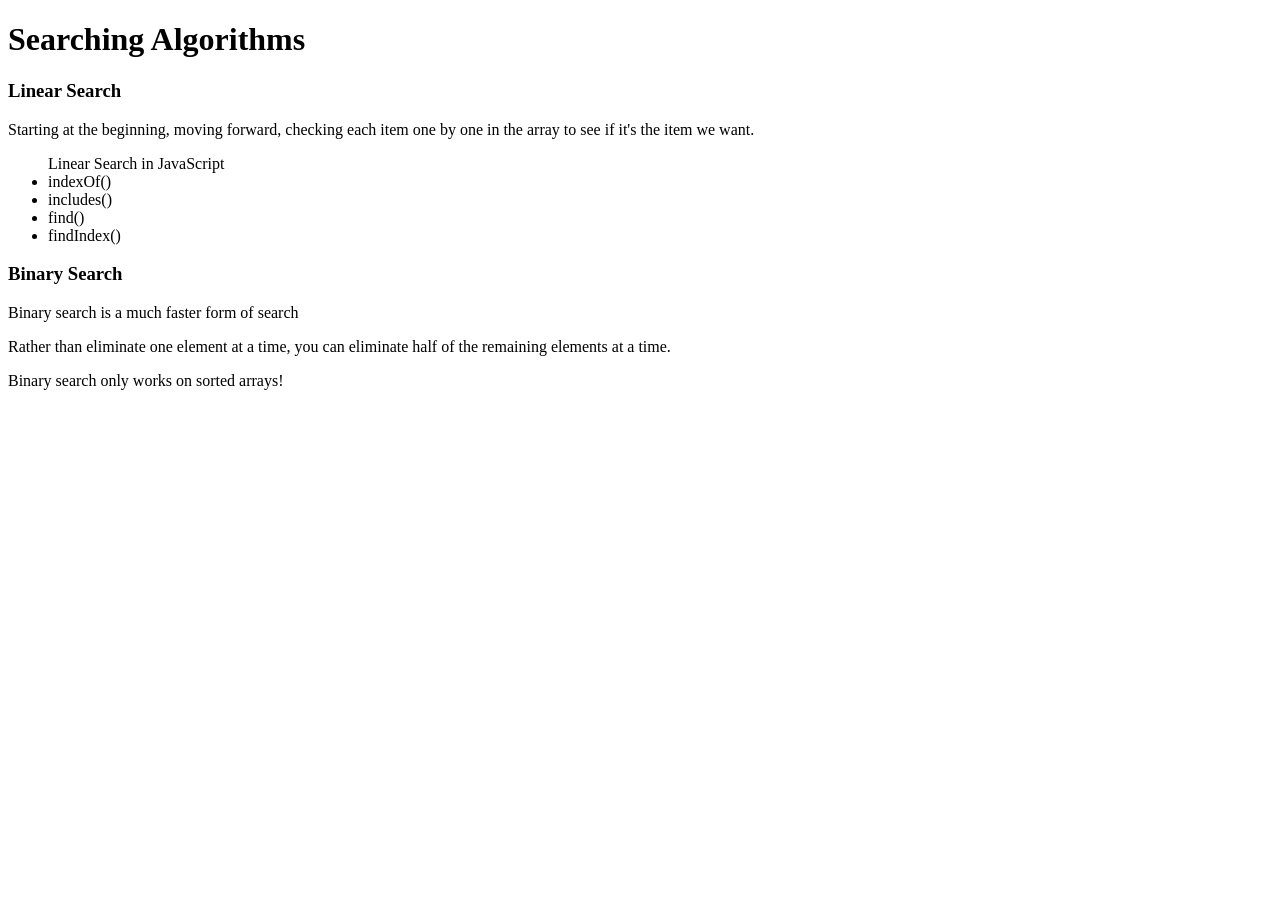
==== Searching Algorithms/Searching.html @ e988d409 "binary search solution" ====
<!DOCTYPE html>
<html lang="en">
<head>
  <meta charset="UTF-8">
  <meta http-equiv="X-UA-Compatible" content="IE=edge">
  <meta name="viewport" content="width=device-width, initial-scale=1.0">
  <script src="./Searching.js"></script>
  <title>Searching Algorithms</title>
</head>
<body>
  <h1>Searching Algorithms</h1>
  <h3>Linear Search</h3>
  <p>Starting at the beginning, moving forward, checking each item one by one in the array to see if it's the item we want. </p>

  <ul>
    Linear Search in JavaScript
    <li>indexOf()</li>
    <li>includes()</li>
    <li>find()</li>
    <li>findIndex()</li>
  </ul>

  <h3>Binary Search</h3>
  <p>Binary search is a much faster form of search</p>
  <p>Rather than eliminate one element at a time, you can eliminate half of the remaining elements at a time.</p>
  <p>Binary search only works on sorted arrays!</p>
</body>
</html>
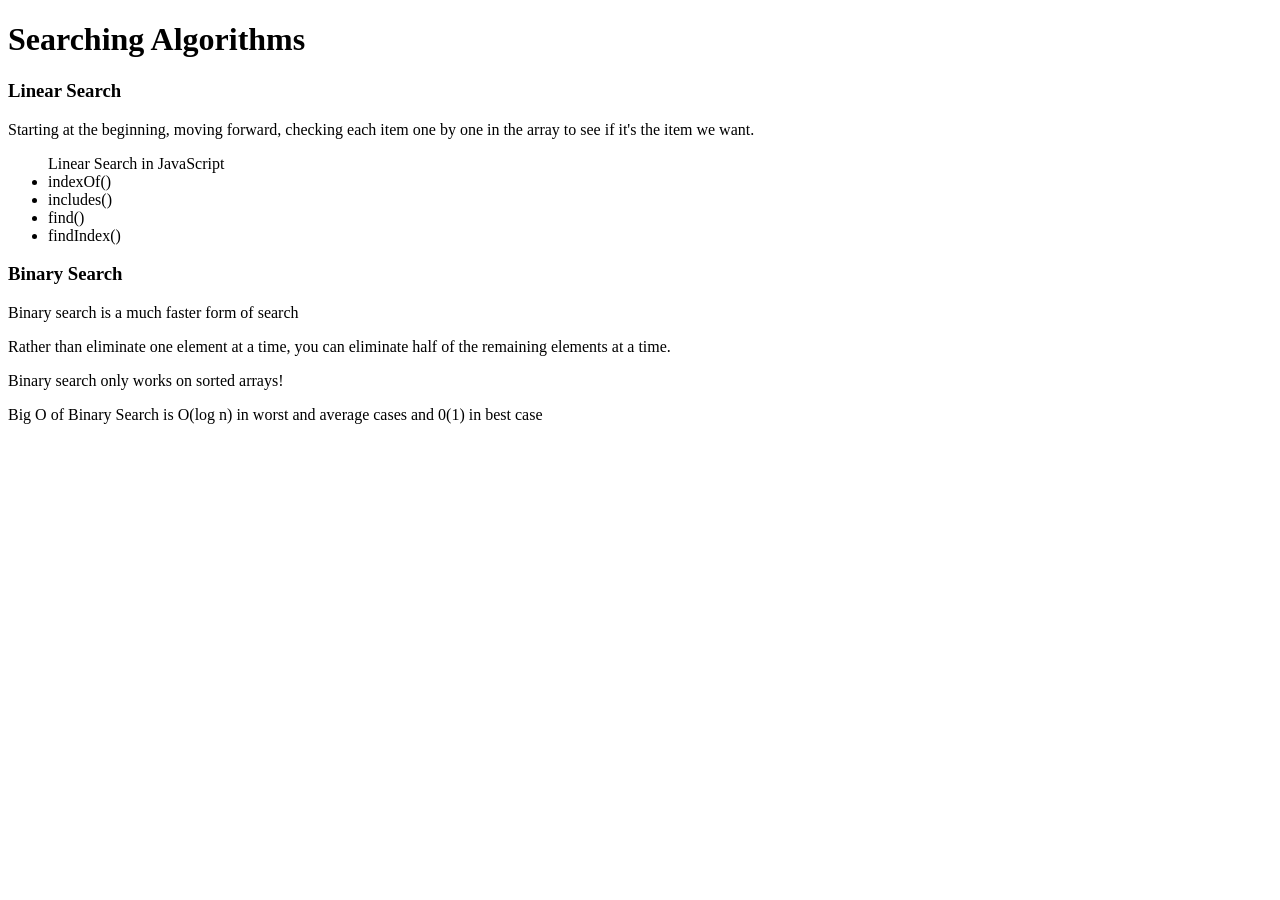
==== commit ebb1d8f5: "completed naive string search algorithm" ====
--- a/Searching Algorithms/Searching.html
+++ b/Searching Algorithms/Searching.html
@@ -24,5 +24,6 @@
   <p>Binary search is a much faster form of search</p>
   <p>Rather than eliminate one element at a time, you can eliminate half of the remaining elements at a time.</p>
   <p>Binary search only works on sorted arrays!</p>
+  <p>Big O of Binary Search is O(log n) in worst and average cases and 0(1) in best case</p>
 </body>
 </html>
